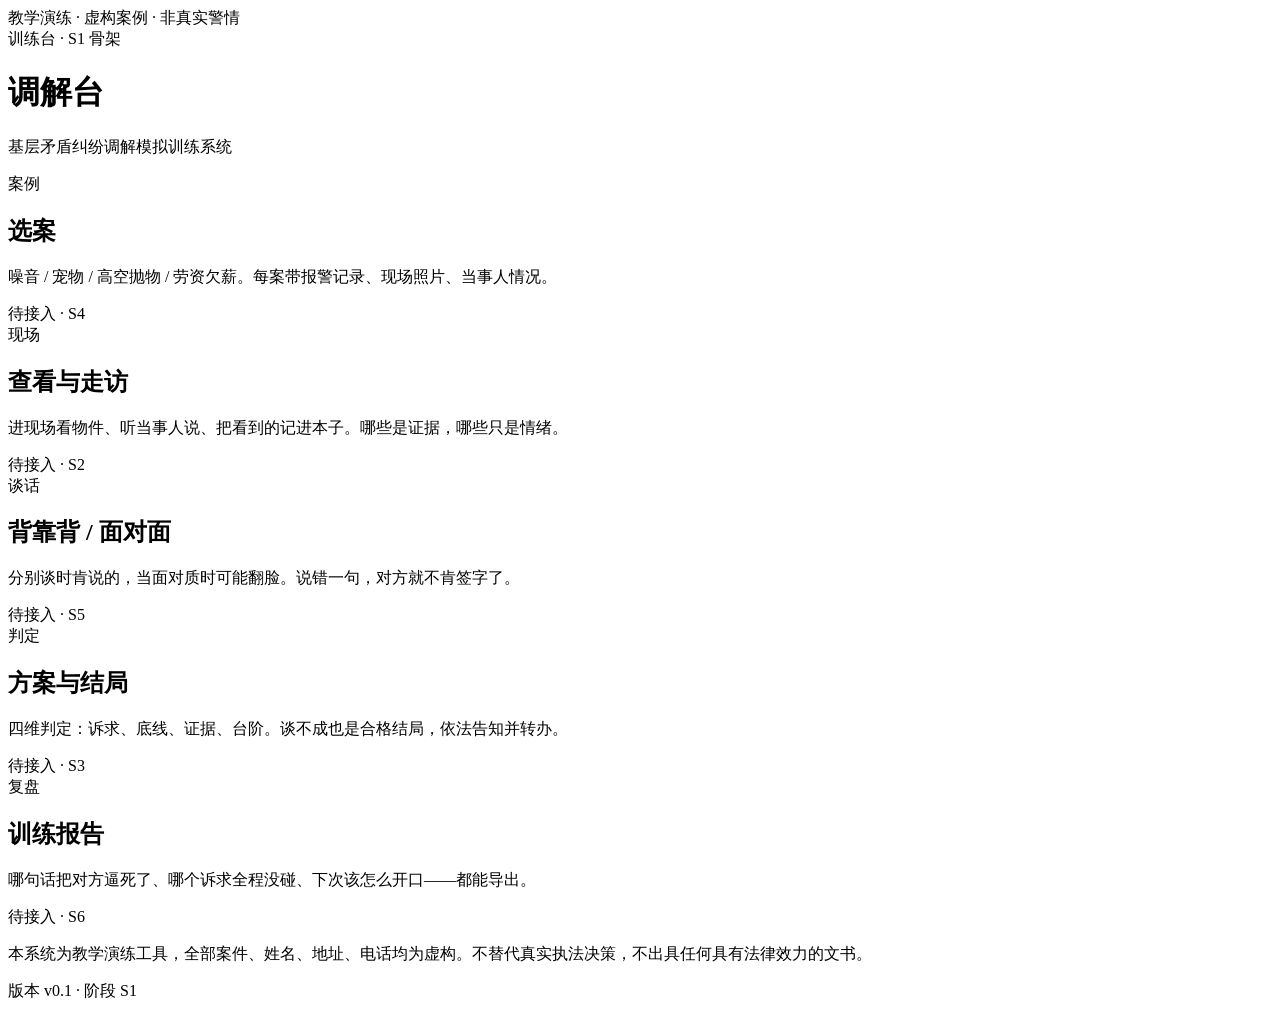
==== src/web/index.html @ 35b8db2f "S0/S1：立台账与骨架（服务、登录闸、验收脚手架）" ====
<!DOCTYPE html>
<html lang="zh-CN">
<head>
<meta charset="UTF-8">
<meta name="viewport" content="width=device-width, initial-scale=1">
<title>调解台 · 基层矛盾纠纷调解模拟训练系统</title>
<link rel="icon" href="/static/favicon.svg" type="image/svg+xml">
<link rel="stylesheet" href="/static/app.css">
</head>
<body>

<!-- 合规角标：全站常驻，打印与录屏也要在 -->
<div class="compliance-badge">教学演练 · 虚构案例 · 非真实警情</div>

<main class="shell">
  <header class="head">
    <div class="kicker">训练台 · S1 骨架</div>
    <h1>调解台</h1>
    <p class="sub">基层矛盾纠纷调解模拟训练系统</p>
  </header>

  <section class="grid">
    <article class="card">
      <div class="tag">案例</div>
      <h2>选案</h2>
      <p>噪音 / 宠物 / 高空抛物 / 劳资欠薪。每案带报警记录、现场照片、当事人情况。</p>
      <div class="state">待接入 · S4</div>
    </article>
    <article class="card">
      <div class="tag">现场</div>
      <h2>查看与走访</h2>
      <p>进现场看物件、听当事人说、把看到的记进本子。哪些是证据，哪些只是情绪。</p>
      <div class="state">待接入 · S2</div>
    </article>
    <article class="card">
      <div class="tag">谈话</div>
      <h2>背靠背 / 面对面</h2>
      <p>分别谈时肯说的，当面对质时可能翻脸。说错一句，对方就不肯签字了。</p>
      <div class="state">待接入 · S5</div>
    </article>
    <article class="card">
      <div class="tag">判定</div>
      <h2>方案与结局</h2>
      <p>四维判定：诉求、底线、证据、台阶。谈不成也是合格结局，依法告知并转办。</p>
      <div class="state">待接入 · S3</div>
    </article>
    <article class="card">
      <div class="tag">复盘</div>
      <h2>训练报告</h2>
      <p>哪句话把对方逼死了、哪个诉求全程没碰、下次该怎么开口——都能导出。</p>
      <div class="state">待接入 · S6</div>
    </article>
  </section>

  <footer class="foot">
    <p>本系统为教学演练工具，全部案件、姓名、地址、电话均为虚构。不替代真实执法决策，不出具任何具有法律效力的文书。</p>
    <p class="ver">版本 v0.1 · 阶段 S1</p>
  </footer>
</main>

</body>
</html>
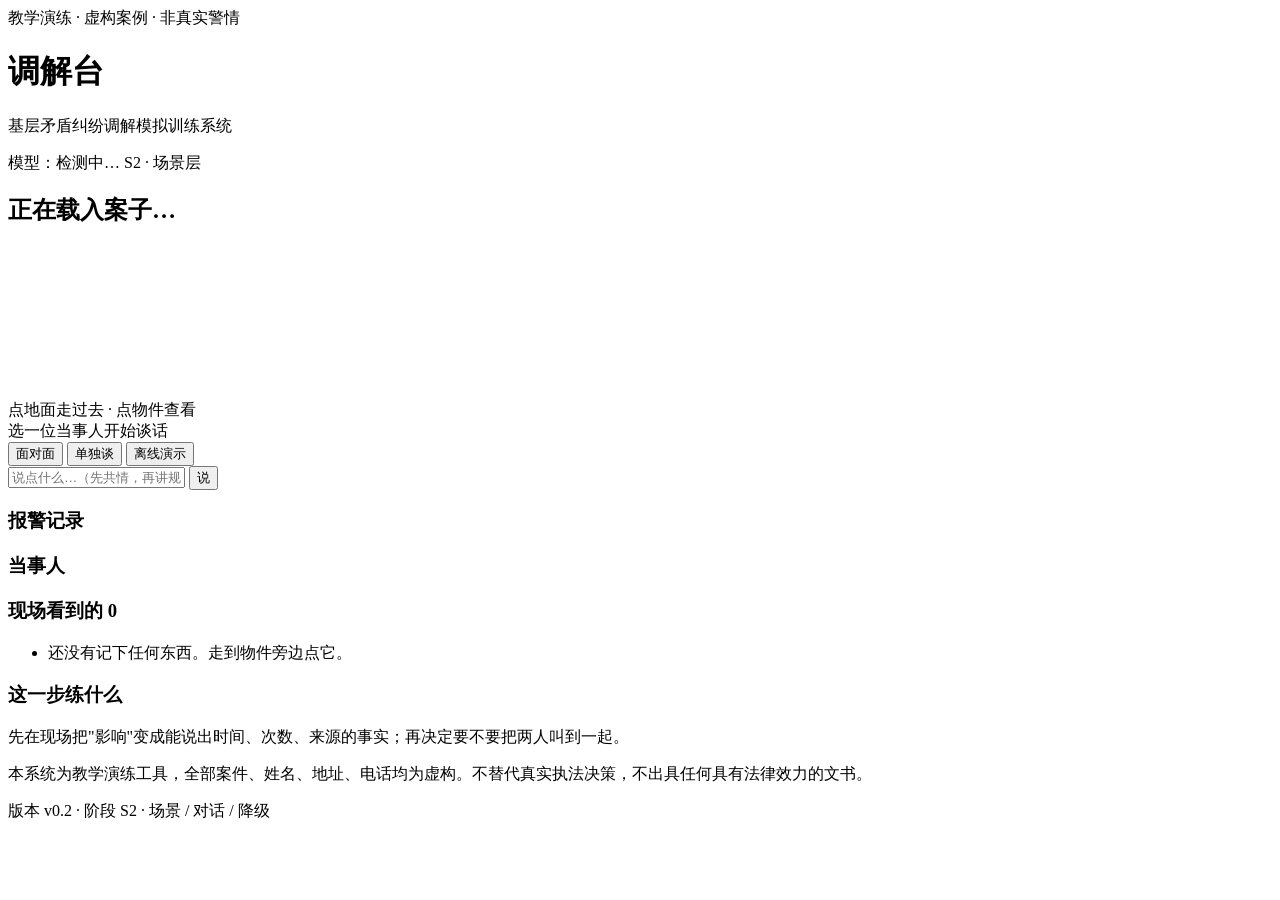
==== commit a27cae7c: "S2/S5：2.5D 场景、移动端适配、当事人对话与模型降级" ====
--- a/src/web/index.html
+++ b/src/web/index.html
@@ -2,7 +2,8 @@
 <html lang="zh-CN">
 <head>
 <meta charset="UTF-8">
-<meta name="viewport" content="width=device-width, initial-scale=1">
+<meta name="viewport" content="width=device-width, initial-scale=1, viewport-fit=cover">
+<meta name="theme-color" content="#f5f4f1">
 <title>调解台 · 基层矛盾纠纷调解模拟训练系统</title>
 <link rel="icon" href="/static/favicon.svg" type="image/svg+xml">
 <link rel="stylesheet" href="/static/app.css">
@@ -12,51 +13,88 @@
 <!-- 合规角标：全站常驻，打印与录屏也要在 -->
 <div class="compliance-badge">教学演练 · 虚构案例 · 非真实警情</div>
 
-<main class="shell">
-  <header class="head">
-    <div class="kicker">训练台 · S1 骨架</div>
-    <h1>调解台</h1>
-    <p class="sub">基层矛盾纠纷调解模拟训练系统</p>
-  </header>
+<header class="topbar">
+  <div class="brand">
+    <span class="mark"></span>
+    <div>
+      <h1>调解台</h1>
+      <p>基层矛盾纠纷调解模拟训练系统</p>
+    </div>
+  </div>
+  <div class="top-right">
+    <span class="pill" id="llmPill">模型：检测中…</span>
+    <span class="pill ghost" id="stagePill">S2 · 场景层</span>
+  </div>
+</header>
 
-  <section class="grid">
-    <article class="card">
-      <div class="tag">案例</div>
-      <h2>选案</h2>
-      <p>噪音 / 宠物 / 高空抛物 / 劳资欠薪。每案带报警记录、现场照片、当事人情况。</p>
-      <div class="state">待接入 · S4</div>
-    </article>
-    <article class="card">
-      <div class="tag">现场</div>
-      <h2>查看与走访</h2>
-      <p>进现场看物件、听当事人说、把看到的记进本子。哪些是证据，哪些只是情绪。</p>
-      <div class="state">待接入 · S2</div>
-    </article>
-    <article class="card">
-      <div class="tag">谈话</div>
-      <h2>背靠背 / 面对面</h2>
-      <p>分别谈时肯说的，当面对质时可能翻脸。说错一句，对方就不肯签字了。</p>
-      <div class="state">待接入 · S5</div>
-    </article>
-    <article class="card">
-      <div class="tag">判定</div>
-      <h2>方案与结局</h2>
-      <p>四维判定：诉求、底线、证据、台阶。谈不成也是合格结局，依法告知并转办。</p>
-      <div class="state">待接入 · S3</div>
-    </article>
-    <article class="card">
-      <div class="tag">复盘</div>
-      <h2>训练报告</h2>
-      <p>哪句话把对方逼死了、哪个诉求全程没碰、下次该怎么开口——都能导出。</p>
-      <div class="state">待接入 · S6</div>
-    </article>
+<main class="app">
+
+  <!-- 左：现场 -->
+  <section class="stage-wrap">
+    <div class="case-head">
+      <div>
+        <h2 id="caseTitle">正在载入案子…</h2>
+        <p id="caseBrief"></p>
+      </div>
+      <div class="scene-tabs" id="sceneTabs"></div>
+    </div>
+
+    <div class="stage" id="stage">
+      <canvas id="scene"></canvas>
+      <div class="hint" id="hint">点地面走过去 · 点物件查看</div>
+    </div>
+
+    <div class="dialog-dock" id="dock">
+      <div class="dock-head">
+        <div class="who" id="who">选一位当事人开始谈话</div>
+        <div class="dock-actions">
+          <button class="chip" id="btnFace" data-channel="face">面对面</button>
+          <button class="chip" id="btnSep" data-channel="separate">单独谈</button>
+          <button class="chip ghost" id="btnOffline" title="演示：不调模型，只走剧本台词">离线演示</button>
+        </div>
+      </div>
+      <div class="thread" id="thread"></div>
+      <form class="composer" id="composer" autocomplete="off">
+        <input id="say" type="text" placeholder="说点什么…（先共情，再讲规矩）" maxlength="120">
+        <button type="submit" id="send">说</button>
+      </form>
+      <div class="meters" id="meters"></div>
+    </div>
   </section>
 
-  <footer class="foot">
-    <p>本系统为教学演练工具，全部案件、姓名、地址、电话均为虚构。不替代真实执法决策，不出具任何具有法律效力的文书。</p>
-    <p class="ver">版本 v0.1 · 阶段 S1</p>
-  </footer>
+  <!-- 右：卷宗 -->
+  <aside class="side">
+    <div class="card">
+      <h3>报警记录</h3>
+      <p class="alarm" id="alarmText"></p>
+      <div class="meta-line" id="alarmMeta"></div>
+    </div>
+
+    <div class="card">
+      <h3>当事人</h3>
+      <div class="party-list" id="partyList"></div>
+    </div>
+
+    <div class="card">
+      <h3>现场看到的 <span class="count" id="factCount">0</span></h3>
+      <ul class="facts" id="factList">
+        <li class="empty">还没有记下任何东西。走到物件旁边点它。</li>
+      </ul>
+    </div>
+
+    <div class="card note">
+      <h3>这一步练什么</h3>
+      <p id="drill">先在现场把"影响"变成能说出时间、次数、来源的事实；再决定要不要把两人叫到一起。</p>
+    </div>
+  </aside>
 </main>
 
+<footer class="foot">
+  <p>本系统为教学演练工具，全部案件、姓名、地址、电话均为虚构。不替代真实执法决策，不出具任何具有法律效力的文书。</p>
+  <p class="ver">版本 v0.2 · 阶段 S2 · 场景 / 对话 / 降级</p>
+</footer>
+
+<script src="/static/scene.js"></script>
+<script src="/static/app.js"></script>
 </body>
 </html>
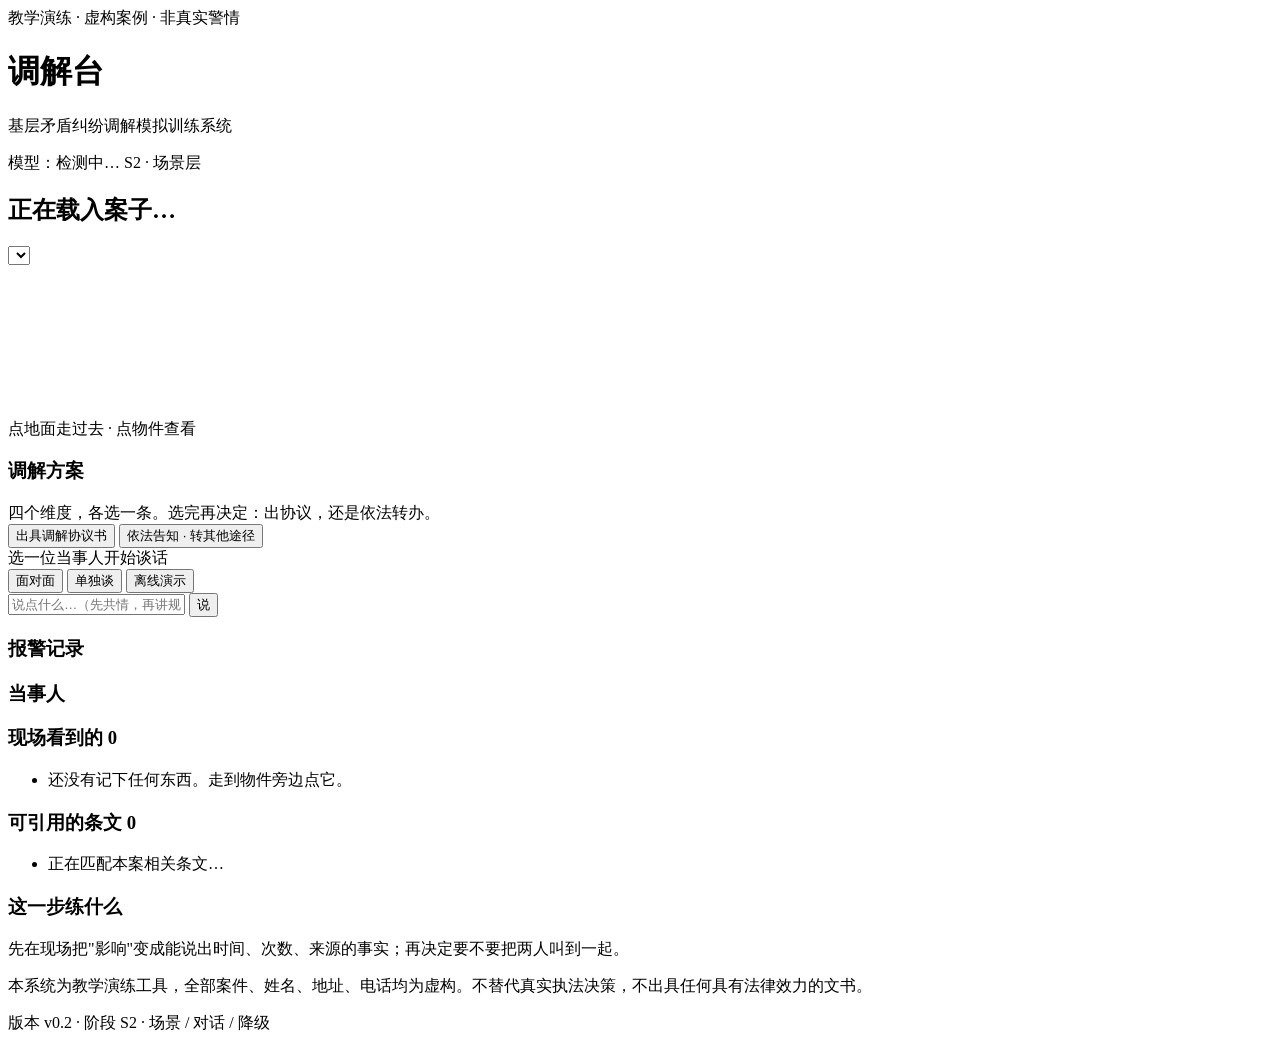
==== commit 3747b3e5: "S3-S7：判定内核、四案、法条检索、复盘报告、一页PPT与答辩材料" ====
--- a/src/web/index.html
+++ b/src/web/index.html
@@ -36,13 +36,28 @@
         <h2 id="caseTitle">正在载入案子…</h2>
         <p id="caseBrief"></p>
       </div>
-      <div class="scene-tabs" id="sceneTabs"></div>
+      <div class="head-right">
+        <select id="casePick" title="换一个案子"></select>
+        <div class="scene-tabs" id="sceneTabs"></div>
+      </div>
     </div>
 
     <div class="stage" id="stage">
       <canvas id="scene"></canvas>
       <div class="hint" id="hint">点地面走过去 · 点物件查看</div>
     </div>
+
+    <section class="plan-card" id="planCard">
+      <div class="plan-head">
+        <h3>调解方案</h3>
+        <span>四个维度，各选一条。选完再决定：出协议，还是依法转办。</span>
+      </div>
+      <div class="plan-dims" id="planDims"></div>
+      <div class="plan-actions">
+        <button class="btn primary" id="btnAgree">出具调解协议书</button>
+        <button class="btn ghost" id="btnRefer">依法告知 · 转其他途径</button>
+      </div>
+    </section>
 
     <div class="dialog-dock" id="dock">
       <div class="dock-head">
@@ -82,12 +97,34 @@
       </ul>
     </div>
 
+    <div class="card">
+      <h3>可引用的条文 <span class="count" id="lawCount">0</span></h3>
+      <ul class="facts laws" id="lawList">
+        <li class="empty">正在匹配本案相关条文…</li>
+      </ul>
+    </div>
+
     <div class="card note">
       <h3>这一步练什么</h3>
       <p id="drill">先在现场把"影响"变成能说出时间、次数、来源的事实；再决定要不要把两人叫到一起。</p>
     </div>
   </aside>
 </main>
+
+<div class="modal" id="reportModal" hidden>
+  <div class="modal-box">
+    <div class="modal-head">
+      <h2 id="repTitle">训练复盘</h2>
+      <button class="x" id="btnClose" aria-label="关闭">×</button>
+    </div>
+    <div class="modal-body" id="reportBody"></div>
+    <div class="modal-actions">
+      <button class="btn ghost" id="btnCopy">复制文本</button>
+      <button class="btn ghost" id="btnPrint">打印 / 另存 PDF</button>
+      <button class="btn primary" id="btnAgain">再练一次</button>
+    </div>
+  </div>
+</div>
 
 <footer class="foot">
   <p>本系统为教学演练工具，全部案件、姓名、地址、电话均为虚构。不替代真实执法决策，不出具任何具有法律效力的文书。</p>
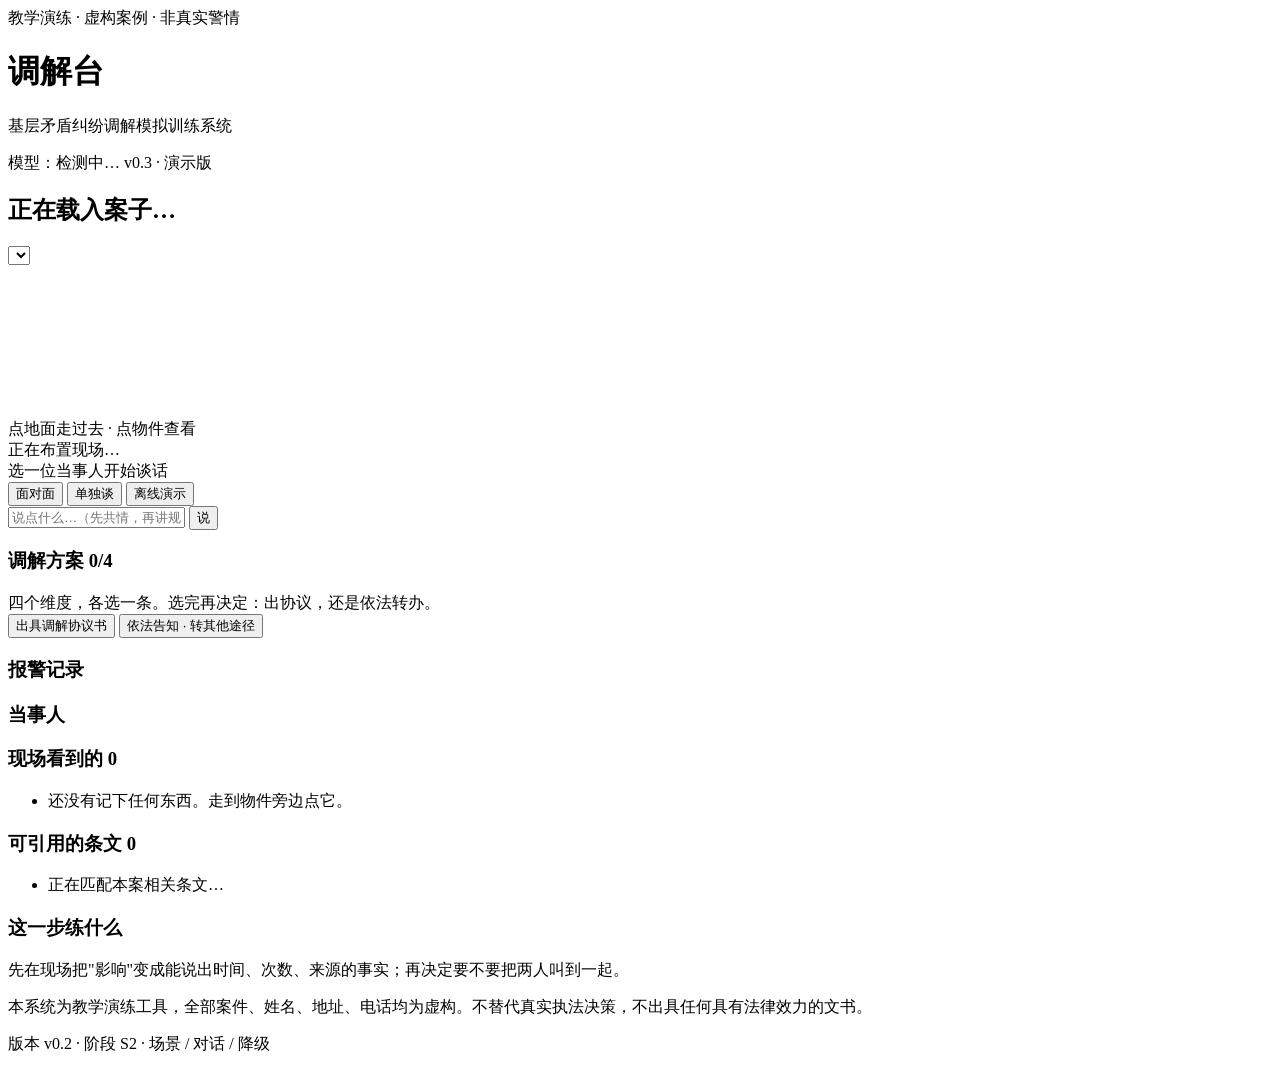
==== commit 048e02e9: "S8：UI/交互打磨 + 判定漏洞修复 + 接口与浏览器回归（113 项）" ====
--- a/src/web/index.html
+++ b/src/web/index.html
@@ -23,7 +23,7 @@
   </div>
   <div class="top-right">
     <span class="pill" id="llmPill">模型：检测中…</span>
-    <span class="pill ghost" id="stagePill">S2 · 场景层</span>
+    <span class="pill ghost" id="stagePill">v0.3 · 演示版</span>
   </div>
 </header>
 
@@ -45,19 +45,8 @@
     <div class="stage" id="stage">
       <canvas id="scene"></canvas>
       <div class="hint" id="hint">点地面走过去 · 点物件查看</div>
+      <div class="stage-skeleton" id="skeleton"><span>正在布置现场…</span></div>
     </div>
-
-    <section class="plan-card" id="planCard">
-      <div class="plan-head">
-        <h3>调解方案</h3>
-        <span>四个维度，各选一条。选完再决定：出协议，还是依法转办。</span>
-      </div>
-      <div class="plan-dims" id="planDims"></div>
-      <div class="plan-actions">
-        <button class="btn primary" id="btnAgree">出具调解协议书</button>
-        <button class="btn ghost" id="btnRefer">依法告知 · 转其他途径</button>
-      </div>
-    </section>
 
     <div class="dialog-dock" id="dock">
       <div class="dock-head">
@@ -75,6 +64,18 @@
       </form>
       <div class="meters" id="meters"></div>
     </div>
+    <section class="plan-card" id="planCard">
+      <div class="plan-head">
+        <h3>调解方案 <span class="plan-progress" id="planProgress">0/4</span></h3>
+        <span>四个维度，各选一条。选完再决定：出协议，还是依法转办。</span>
+      </div>
+      <div class="plan-dims" id="planDims"></div>
+      <div class="plan-actions">
+        <button class="btn primary" id="btnAgree">出具调解协议书</button>
+        <button class="btn ghost" id="btnRefer">依法告知 · 转其他途径</button>
+      </div>
+    </section>
+
   </section>
 
   <!-- 右：卷宗 -->
@@ -111,6 +112,10 @@
   </aside>
 </main>
 
+<div class="toast-wrap" id="toastWrap" aria-live="polite" aria-atomic="true"></div>
+
+<button class="fab" id="btnReopen" hidden>看复盘</button>
+
 <div class="modal" id="reportModal" hidden>
   <div class="modal-box">
     <div class="modal-head">
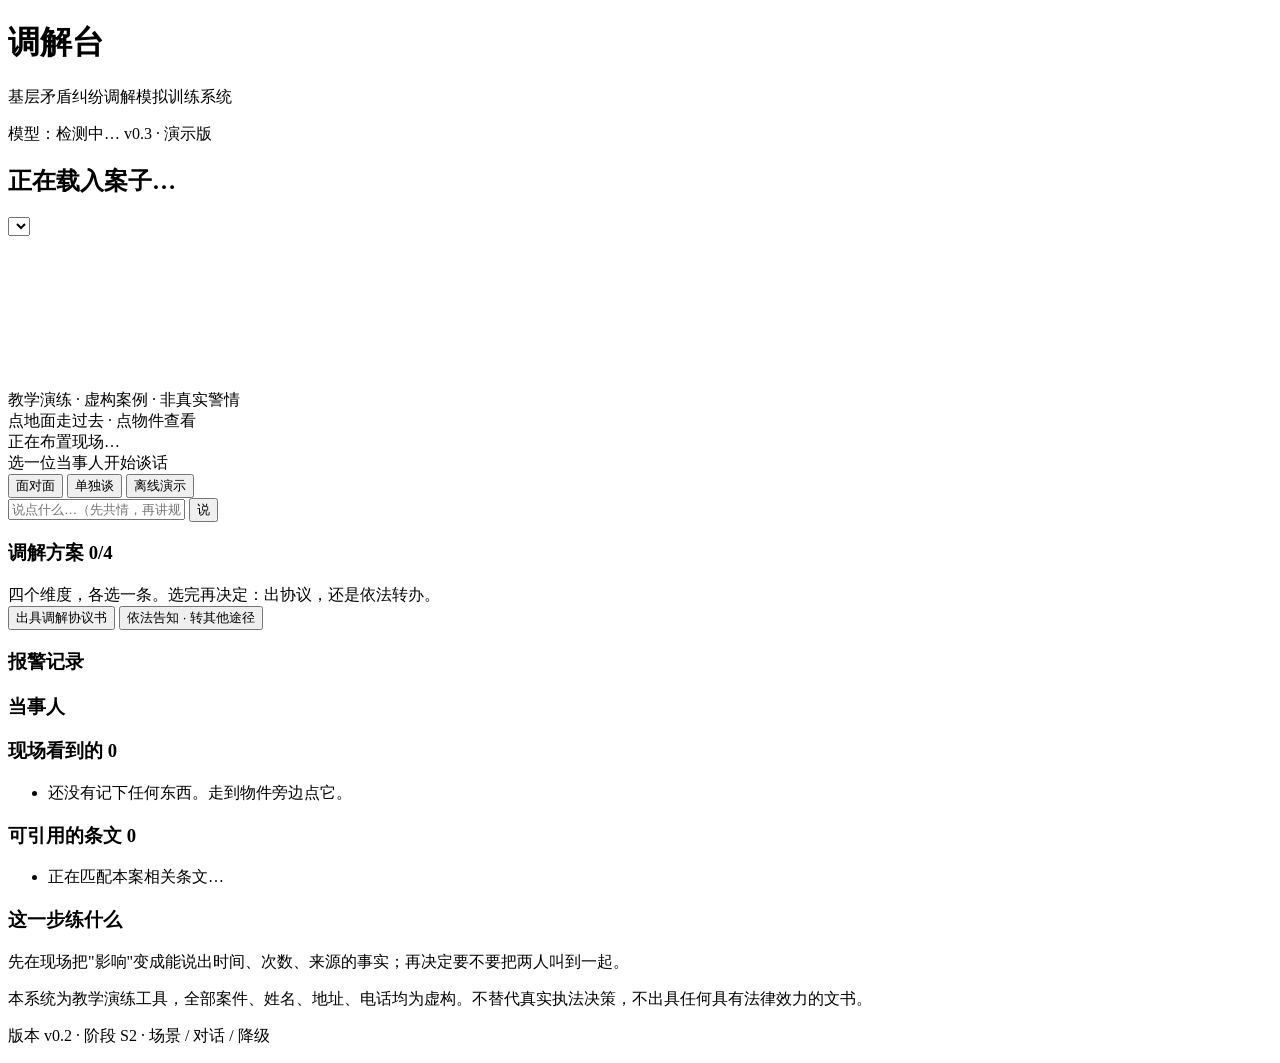
==== commit f381b4d8: "S8 续：角标入画布、复盘报告重排、场景拖动平移、焦点与错误态" ====
--- a/src/web/index.html
+++ b/src/web/index.html
@@ -9,9 +9,6 @@
 <link rel="stylesheet" href="/static/app.css">
 </head>
 <body>
-
-<!-- 合规角标：全站常驻，打印与录屏也要在 -->
-<div class="compliance-badge">教学演练 · 虚构案例 · 非真实警情</div>
 
 <header class="topbar">
   <div class="brand">
@@ -44,6 +41,8 @@
 
     <div class="stage" id="stage">
       <canvas id="scene"></canvas>
+      <!-- 合规角标：固定在画布内。放 body 上会随页面滚动压住正文，放这里既常驻又不碍事 -->
+      <div class="compliance-badge stage-badge">教学演练 · 虚构案例 · 非真实警情</div>
       <div class="hint" id="hint">点地面走过去 · 点物件查看</div>
       <div class="stage-skeleton" id="skeleton"><span>正在布置现场…</span></div>
     </div>
@@ -122,6 +121,7 @@
       <h2 id="repTitle">训练复盘</h2>
       <button class="x" id="btnClose" aria-label="关闭">×</button>
     </div>
+    <div class="print-badge">教学演练 · 虚构案例 · 非真实警情</div>
     <div class="modal-body" id="reportBody"></div>
     <div class="modal-actions">
       <button class="btn ghost" id="btnCopy">复制文本</button>
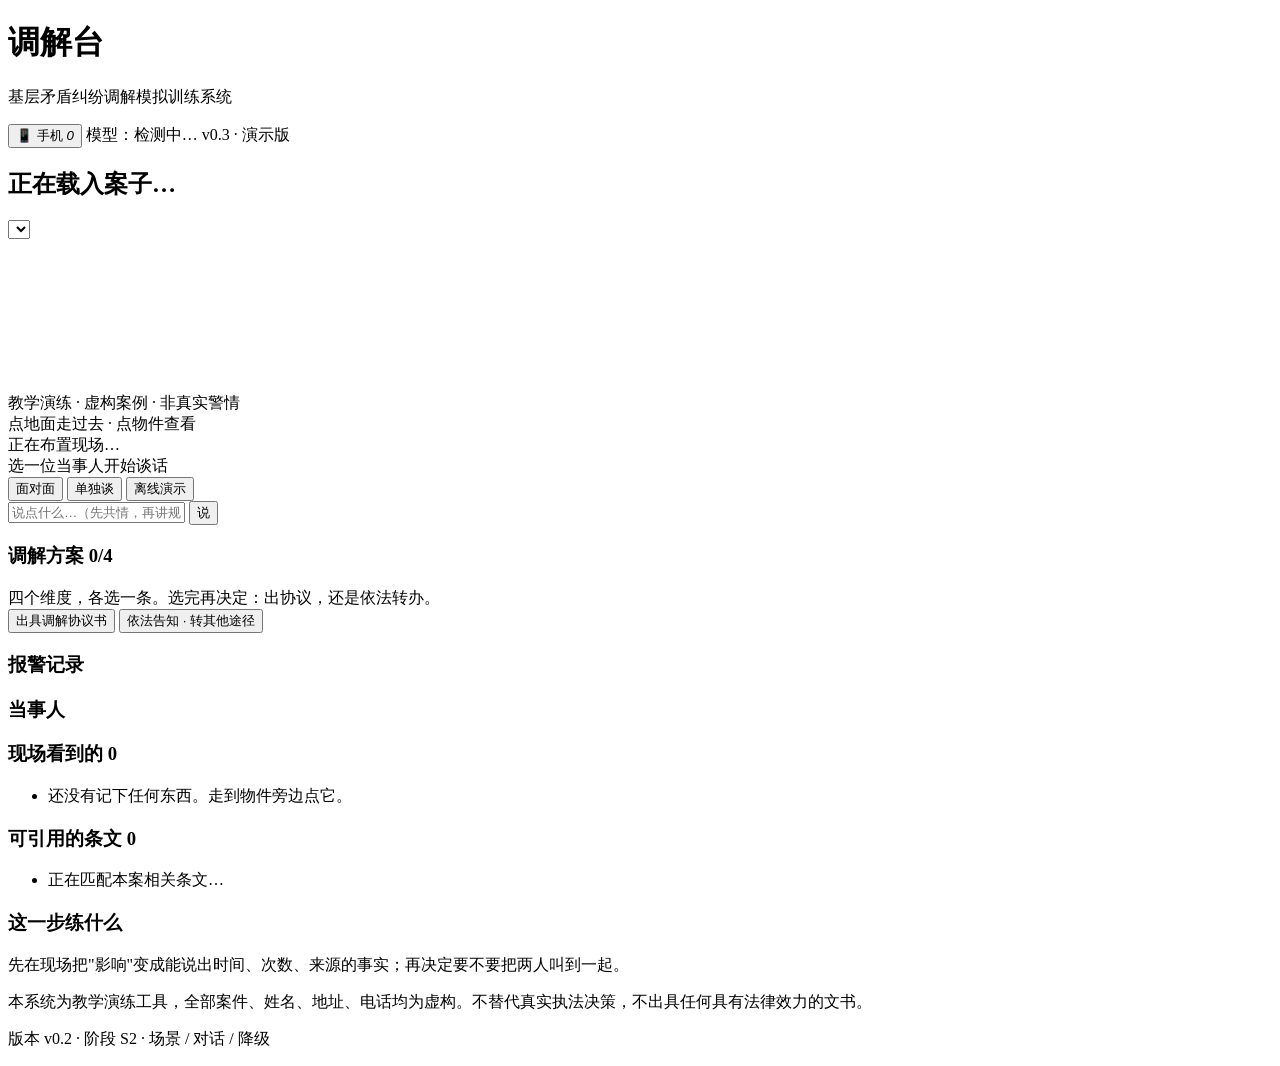
==== commit 40074e33: "S9：手机（记事本/地点/素材/简报/须知）+ 提交门槛 + 笔记进复盘" ====
--- a/src/web/index.html
+++ b/src/web/index.html
@@ -19,6 +19,9 @@
     </div>
   </div>
   <div class="top-right">
+    <button class="phone-btn" id="btnPhone" aria-label="打开手机记事本">
+      <span class="pglyph" aria-hidden="true">📱</span> 手机 <i class="pbadge" id="noteBadge">0</i>
+    </button>
     <span class="pill" id="llmPill">模型：检测中…</span>
     <span class="pill ghost" id="stagePill">v0.3 · 演示版</span>
   </div>
@@ -111,6 +114,112 @@
   </aside>
 </main>
 
+
+<!-- 手机：记事本、地点、现场素材、警情简报、电话、须知。
+     这是训练的一部分——记录要自己写，系统不替你记。 -->
+<div class="phone-overlay" id="phoneOverlay" hidden>
+  <div class="phone" role="dialog" aria-modal="true" aria-label="民警手机">
+    <div class="phone-status">
+      <span id="phTime">--:--</span>
+      <span class="right">执勤终端 · 电量 76%</span>
+    </div>
+
+    <div class="phone-body">
+      <!-- 桌面 -->
+      <div class="phone-page" id="ppHome">
+        <div class="home-clock">
+          <div class="hm" id="homeTime">--:--</div>
+          <div class="hd">城西派出所（虚构）· 执勤手机</div>
+        </div>
+        <div class="home-case" id="homeCase"></div>
+        <button class="home-note" id="homeNote"></button>
+        <div class="app-grid">
+          <button class="app" data-app="places"><span class="ag">🗺️</span><span>地点</span></button>
+          <button class="app" data-app="notes"><span class="ag">📝</span><span>记事本</span>
+            <i class="app-count" id="appNoteCount">0</i></button>
+          <button class="app" data-app="facts"><span class="ag">🗂️</span><span>现场素材</span></button>
+          <button class="app" data-app="brief"><span class="ag">📄</span><span>警情简报</span></button>
+          <button class="app" data-app="calls"><span class="ag">📞</span><span>电话</span></button>
+          <button class="app" data-app="guide"><span class="ag">📖</span><span>须知</span></button>
+        </div>
+        <div class="home-tip" id="homeTip"></div>
+        <div class="home-progress" id="homeProgress"></div>
+      </div>
+
+      <!-- 地点 -->
+      <div class="phone-page" id="ppPlaces" hidden>
+        <div class="phone-head">
+          <button class="back" data-back="1">‹ 桌面</button>
+          <span class="ptitle">地点</span><span class="psub">点一处过去</span>
+        </div>
+        <div class="p-list" id="placesList"></div>
+      </div>
+
+      <!-- 记事本 -->
+      <div class="phone-page" id="ppNotes" hidden>
+        <div class="phone-head">
+          <button class="back" data-back="1">‹ 桌面</button>
+          <span class="ptitle">记事本</span><span class="psub">诉求要自己写下来</span>
+        </div>
+        <div class="p-list" id="notesList"></div>
+        <div class="note-editor" id="noteEditor" hidden>
+          <textarea id="noteText" maxlength="600" placeholder="写下你听到的诉求、底线、可给的台阶…"></textarea>
+          <div class="note-tools">
+            <button class="mini" id="noteMaterial">插入素材</button>
+            <span class="grow"></span>
+            <button class="mini" id="noteCancel">取消</button>
+            <button class="mini primary" id="noteSave">保存</button>
+          </div>
+        </div>
+        <div class="note-new-wrap">
+          <button class="note-new" id="noteNew">＋ 新写一条</button>
+        </div>
+      </div>
+
+      <!-- 现场素材 -->
+      <div class="phone-page" id="ppFacts" hidden>
+        <div class="phone-head">
+          <button class="back" data-back="1">‹ 桌面</button>
+          <span class="ptitle">现场素材</span><span class="psub" id="factsSub"></span>
+        </div>
+        <div class="p-list" id="factsList"></div>
+      </div>
+
+      <!-- 警情简报 -->
+      <div class="phone-page" id="ppBrief" hidden>
+        <div class="phone-head">
+          <button class="back" data-back="1">‹ 桌面</button>
+          <span class="ptitle">警情简报</span>
+        </div>
+        <div class="p-list" id="briefBody"></div>
+      </div>
+
+      <!-- 电话 -->
+      <div class="phone-page" id="ppCalls" hidden>
+        <div class="phone-head">
+          <button class="back" data-back="1">‹ 桌面</button>
+          <span class="ptitle">电话</span><span class="psub">未接通的功能会明说</span>
+        </div>
+        <div class="p-list" id="callsList"></div>
+      </div>
+
+      <!-- 须知 -->
+      <div class="phone-page" id="ppGuide" hidden>
+        <div class="phone-head">
+          <button class="back" data-back="1">‹ 桌面</button>
+          <span class="ptitle">操作须知</span>
+        </div>
+        <div class="p-list" id="guideBody"></div>
+      </div>
+    </div>
+
+    <div class="phone-foot">
+      <button id="phHome">桌面</button>
+      <button id="phClose">收起手机</button>
+    </div>
+  </div>
+</div>
+
 <div class="toast-wrap" id="toastWrap" aria-live="polite" aria-atomic="true"></div>
 
 <button class="fab" id="btnReopen" hidden>看复盘</button>
